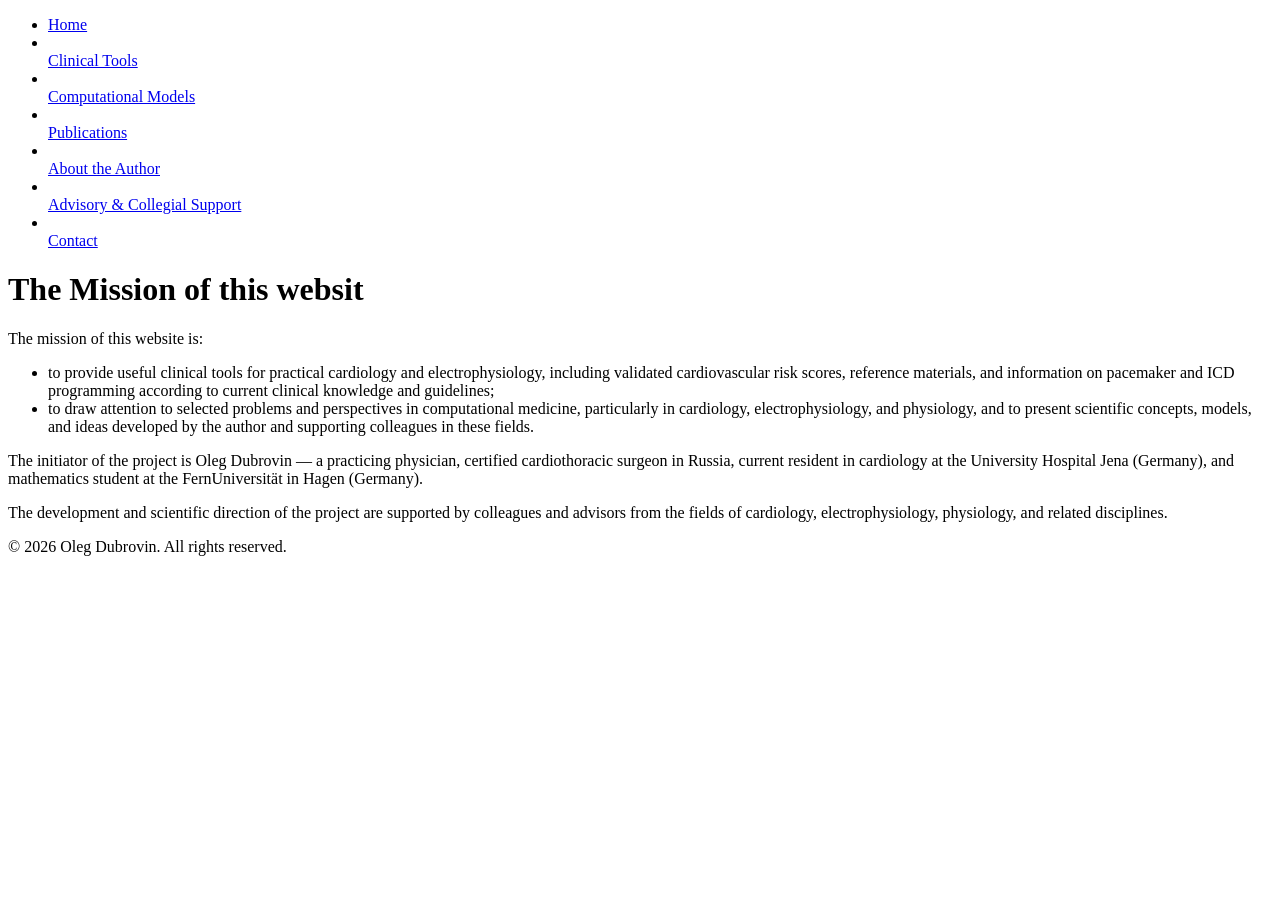
==== index.html @ dcd20a3c "initial commit" ====
<!doctype html>
<html lang="en">
<head>
  <meta charset="utf-8">
  <meta name="viewport" content="width=device-width, initial-scale=1">
  <title>Computational Cardiology</title>
  <meta name="description" content="Computational cardiology, electrophysiology, and physiological modeling.">
  <link rel="stylesheet" href="css/style.css">
</head>

<body>
  <header>
    <nav>
        <ul>
      <li><a href="index.html">Home</a></li>
       <li></li><a href="tools.html">Clinical Tools</a></li>
       <li></li><a href="models.html">Computational Models</a></li>
       <li></li><a href="publications.html">Publications</a></li>
       <li></li><a href="author.html">About the Author</a></li>
       <li></li><a href="advisory.html">Advisory & Collegial Support  </a></li>
       <li></li><a href="contact.html">Contact</a></li>
      </ul>
    </nav>
  </header>

  <main class="grid">
    <h1>The Mission of this websit </h1>
   <section class="card"> 

   <p>The mission of this website is:</p> 
<ul>
    <li>
to provide useful clinical tools for practical cardiology and electrophysiology, including validated cardiovascular risk scores, reference materials, and information on pacemaker and ICD programming according to current clinical knowledge and guidelines;
</li>
<li>
to draw attention to selected problems and perspectives in computational medicine, particularly in cardiology, electrophysiology, and physiology, and to present scientific concepts, models, and ideas developed by the author and supporting colleagues in these fields.
</li>
</ul>
<p> The initiator of the project is Oleg Dubrovin — a practicing physician, certified cardiothoracic surgeon in Russia, current resident in cardiology at the University Hospital Jena (Germany), and mathematics student at the FernUniversität in Hagen (Germany).</p>

<p>The development and scientific direction of the project are supported by colleagues and advisors from the fields of cardiology, electrophysiology, physiology, and related disciplines.</p>
</section>
  </main>

  <footer>
    <p>&copy; 2026 Oleg Dubrovin. All rights reserved.</p>
  </footer>
</body>
</html>
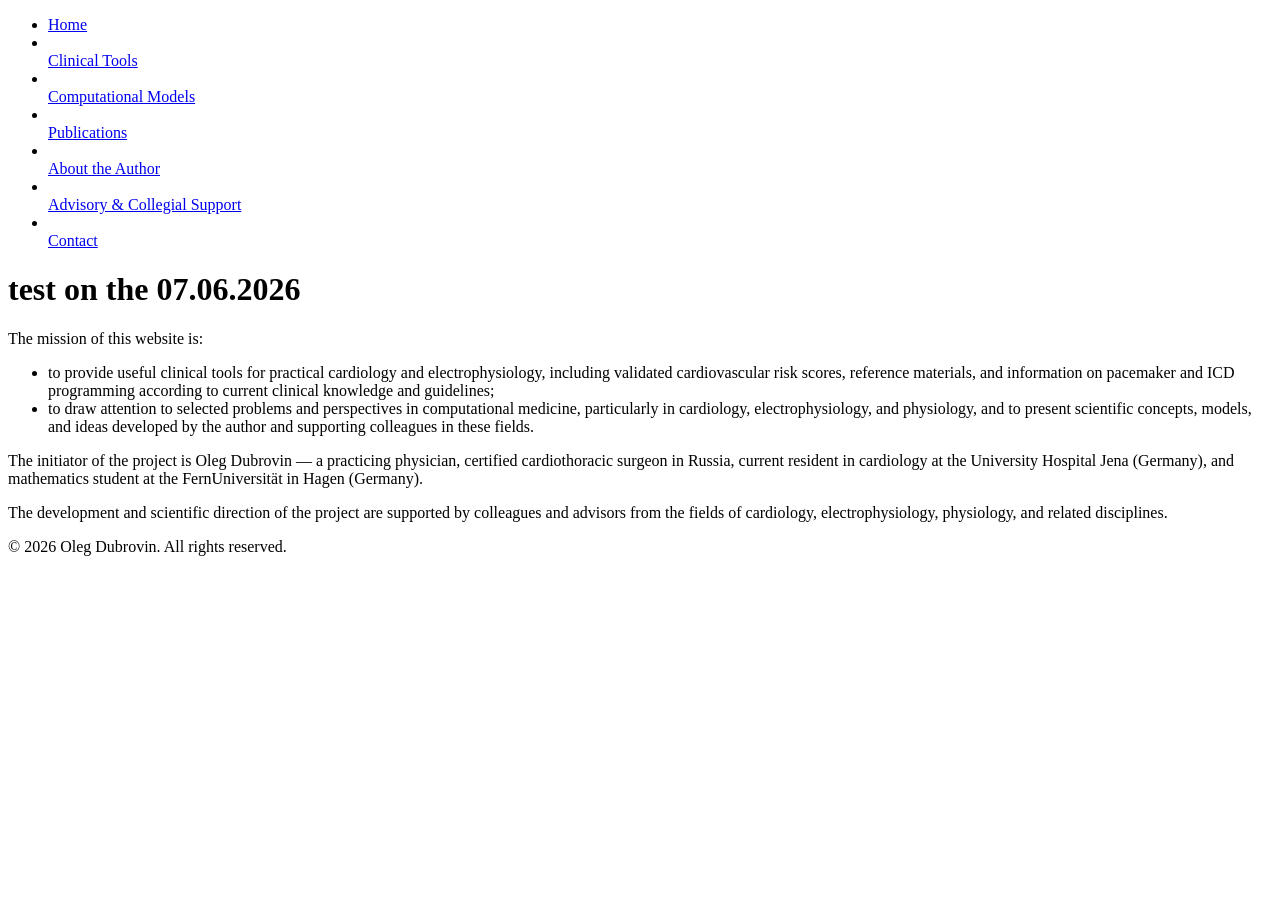
==== commit 55245fd1: "Test1" ====
--- a/index.html
+++ b/index.html
@@ -24,7 +24,7 @@
   </header>
 
   <main class="grid">
-    <h1>The Mission of this websit </h1>
+    <h1>test on the 07.06.2026 </h1>
    <section class="card"> 
 
    <p>The mission of this website is:</p> 
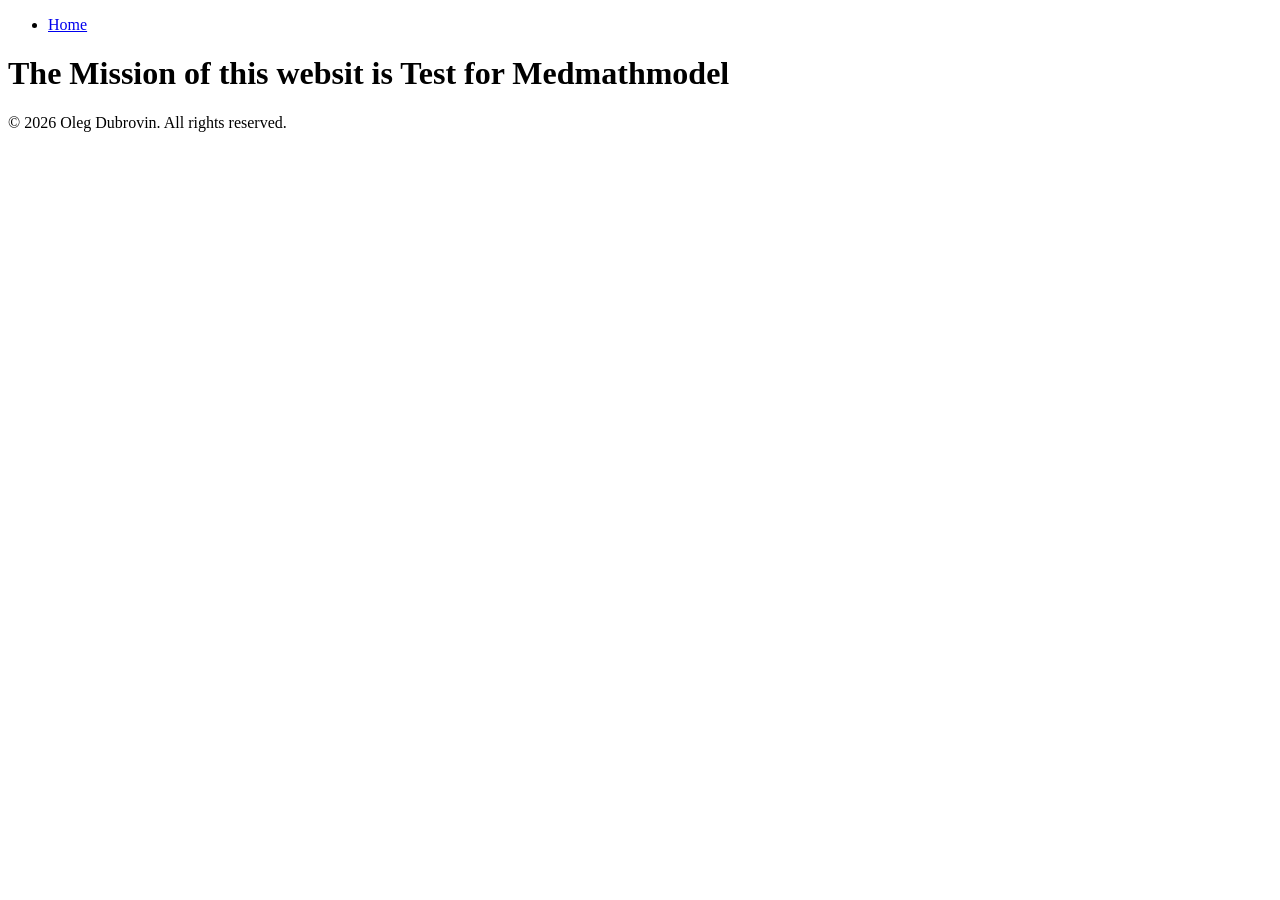
==== commit f9c8fe57: "initial commit" ====
--- a/index.html
+++ b/index.html
@@ -3,8 +3,8 @@
 <head>
   <meta charset="utf-8">
   <meta name="viewport" content="width=device-width, initial-scale=1">
-  <title>Computational Cardiology</title>
-  <meta name="description" content="Computational cardiology, electrophysiology, and physiological modeling.">
+  <title>Test for Medmathmodel</title>
+  <meta name="description" content="Test for Medmathmodel.">
   <link rel="stylesheet" href="css/style.css">
 </head>
 
@@ -13,33 +13,12 @@
     <nav>
         <ul>
       <li><a href="index.html">Home</a></li>
-       <li></li><a href="tools.html">Clinical Tools</a></li>
-       <li></li><a href="models.html">Computational Models</a></li>
-       <li></li><a href="publications.html">Publications</a></li>
-       <li></li><a href="author.html">About the Author</a></li>
-       <li></li><a href="advisory.html">Advisory & Collegial Support  </a></li>
-       <li></li><a href="contact.html">Contact</a></li>
       </ul>
     </nav>
   </header>
 
   <main class="grid">
-    <h1>test on the 07.06.2026 </h1>
-   <section class="card"> 
-
-   <p>The mission of this website is:</p> 
-<ul>
-    <li>
-to provide useful clinical tools for practical cardiology and electrophysiology, including validated cardiovascular risk scores, reference materials, and information on pacemaker and ICD programming according to current clinical knowledge and guidelines;
-</li>
-<li>
-to draw attention to selected problems and perspectives in computational medicine, particularly in cardiology, electrophysiology, and physiology, and to present scientific concepts, models, and ideas developed by the author and supporting colleagues in these fields.
-</li>
-</ul>
-<p> The initiator of the project is Oleg Dubrovin — a practicing physician, certified cardiothoracic surgeon in Russia, current resident in cardiology at the University Hospital Jena (Germany), and mathematics student at the FernUniversität in Hagen (Germany).</p>
-
-<p>The development and scientific direction of the project are supported by colleagues and advisors from the fields of cardiology, electrophysiology, physiology, and related disciplines.</p>
-</section>
+    <h1>The Mission of this websit is Test for Medmathmodel </h1>
   </main>
 
   <footer>
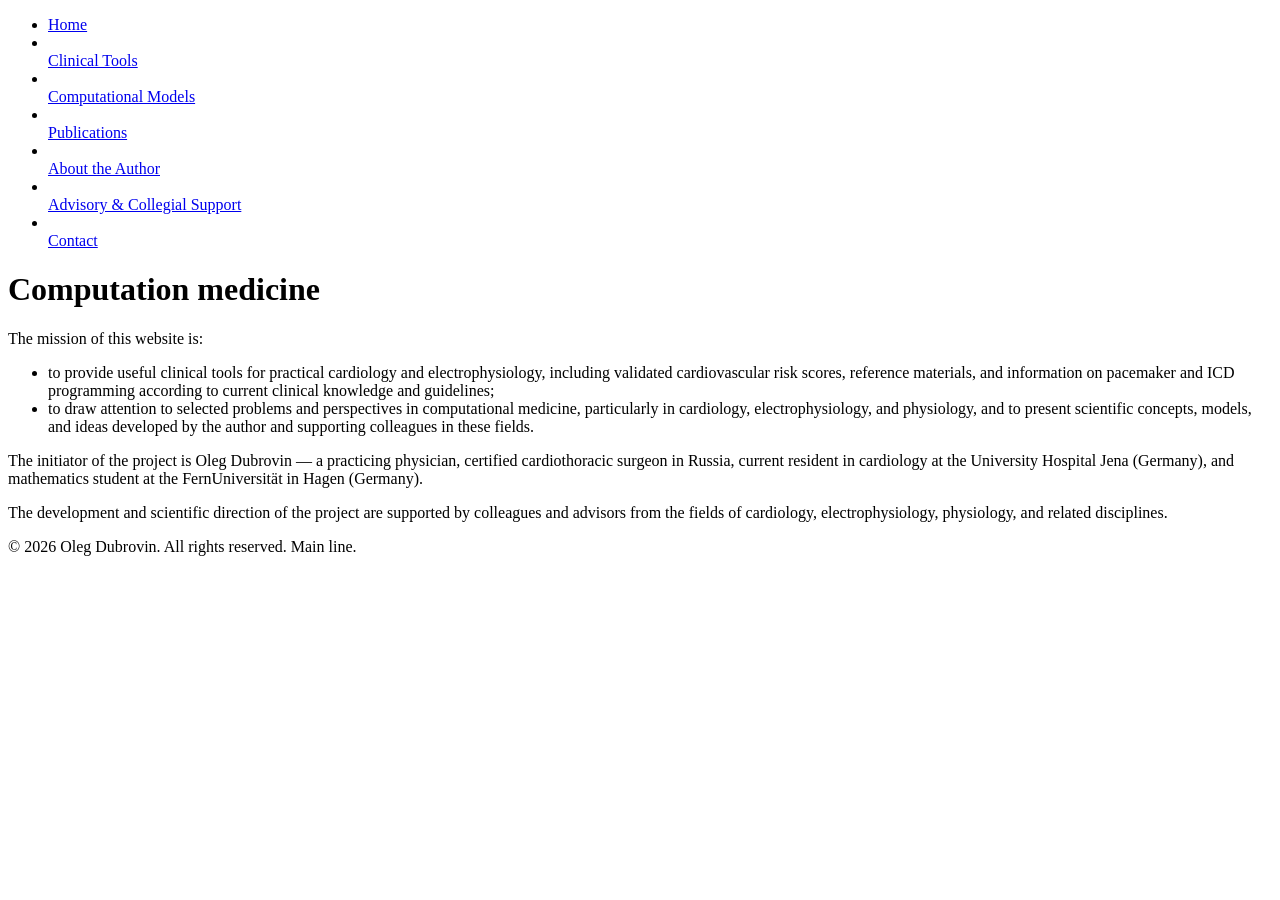
==== commit 3a26d869: "vor merge" ====
--- a/index.html
+++ b/index.html
@@ -3,8 +3,8 @@
 <head>
   <meta charset="utf-8">
   <meta name="viewport" content="width=device-width, initial-scale=1">
-  <title>Test for Medmathmodel</title>
-  <meta name="description" content="Test for Medmathmodel.">
+  <title>Computational Cardiology</title>
+  <meta name="description" content="Computational cardiology, electrophysiology, and physiological modeling.">
   <link rel="stylesheet" href="css/style.css">
 </head>
 
@@ -13,16 +13,37 @@
     <nav>
         <ul>
       <li><a href="index.html">Home</a></li>
+       <li></li><a href="tools.html">Clinical Tools</a></li>
+       <li></li><a href="models.html">Computational Models</a></li>
+       <li></li><a href="publications.html">Publications</a></li>
+       <li></li><a href="author.html">About the Author</a></li>
+       <li></li><a href="advisory.html">Advisory & Collegial Support  </a></li>
+       <li></li><a href="contact.html">Contact</a></li>
       </ul>
     </nav>
   </header>
 
   <main class="grid">
-    <h1>The Mission of this websit is Test for Medmathmodel </h1>
+    <h1>Computation medicine</h1>
+   <section class="card"> 
+
+   <p>The mission of this website is:</p> 
+<ul>
+    <li>
+to provide useful clinical tools for practical cardiology and electrophysiology, including validated cardiovascular risk scores, reference materials, and information on pacemaker and ICD programming according to current clinical knowledge and guidelines;
+</li>
+<li>
+to draw attention to selected problems and perspectives in computational medicine, particularly in cardiology, electrophysiology, and physiology, and to present scientific concepts, models, and ideas developed by the author and supporting colleagues in these fields.
+</li>
+</ul>
+<p> The initiator of the project is Oleg Dubrovin — a practicing physician, certified cardiothoracic surgeon in Russia, current resident in cardiology at the University Hospital Jena (Germany), and mathematics student at the FernUniversität in Hagen (Germany).</p>
+
+<p>The development and scientific direction of the project are supported by colleagues and advisors from the fields of cardiology, electrophysiology, physiology, and related disciplines.</p>
+</section>
   </main>
 
   <footer>
-    <p>&copy; 2026 Oleg Dubrovin. All rights reserved.</p>
+    <p>&copy; 2026 Oleg Dubrovin. All rights reserved. Main line.</p>
   </footer>
 </body>
 </html>
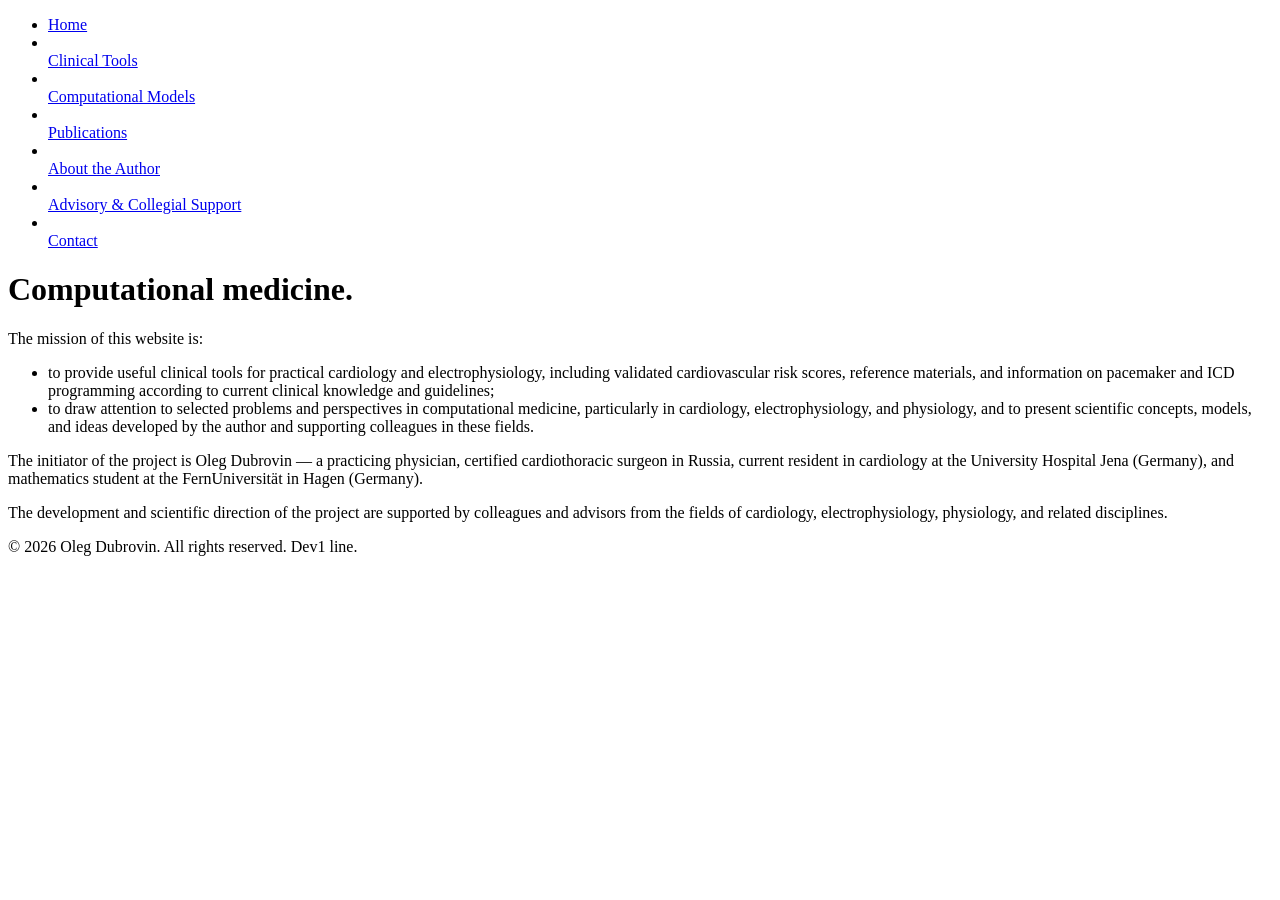
==== commit 1a175177: "merhe dev1 into main" ====
--- a/index.html
+++ b/index.html
@@ -3,7 +3,7 @@
 <head>
   <meta charset="utf-8">
   <meta name="viewport" content="width=device-width, initial-scale=1">
-  <title>Computational Cardiology</title>
+  <title>Computational modelling in medicine</title>
   <meta name="description" content="Computational cardiology, electrophysiology, and physiological modeling.">
   <link rel="stylesheet" href="css/style.css">
 </head>
@@ -24,7 +24,7 @@
   </header>
 
   <main class="grid">
-    <h1>Computation medicine</h1>
+    <h1>Computational medicine.</h1>
    <section class="card"> 
 
    <p>The mission of this website is:</p> 
@@ -43,7 +43,7 @@
   </main>
 
   <footer>
-    <p>&copy; 2026 Oleg Dubrovin. All rights reserved. Main line.</p>
+    <p>&copy; 2026 Oleg Dubrovin. All rights reserved. Dev1 line. </p>
   </footer>
 </body>
 </html>
